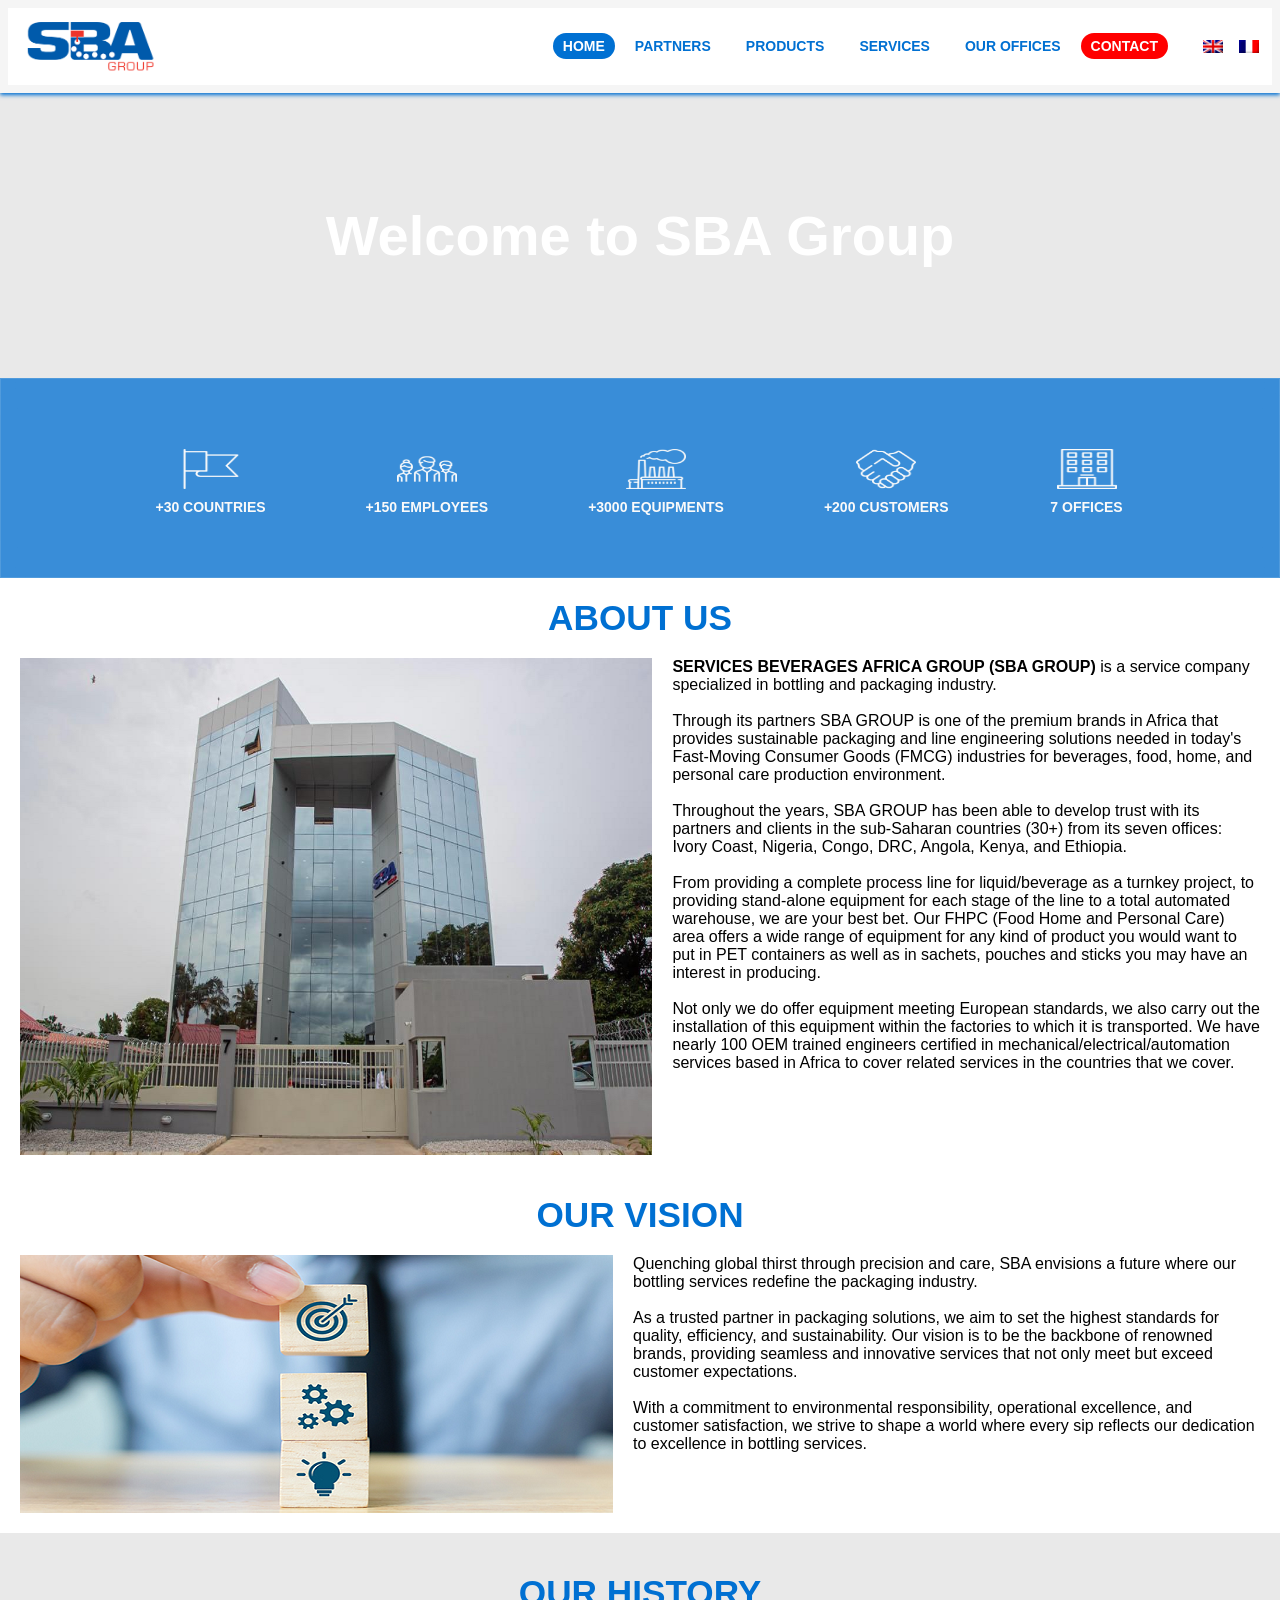
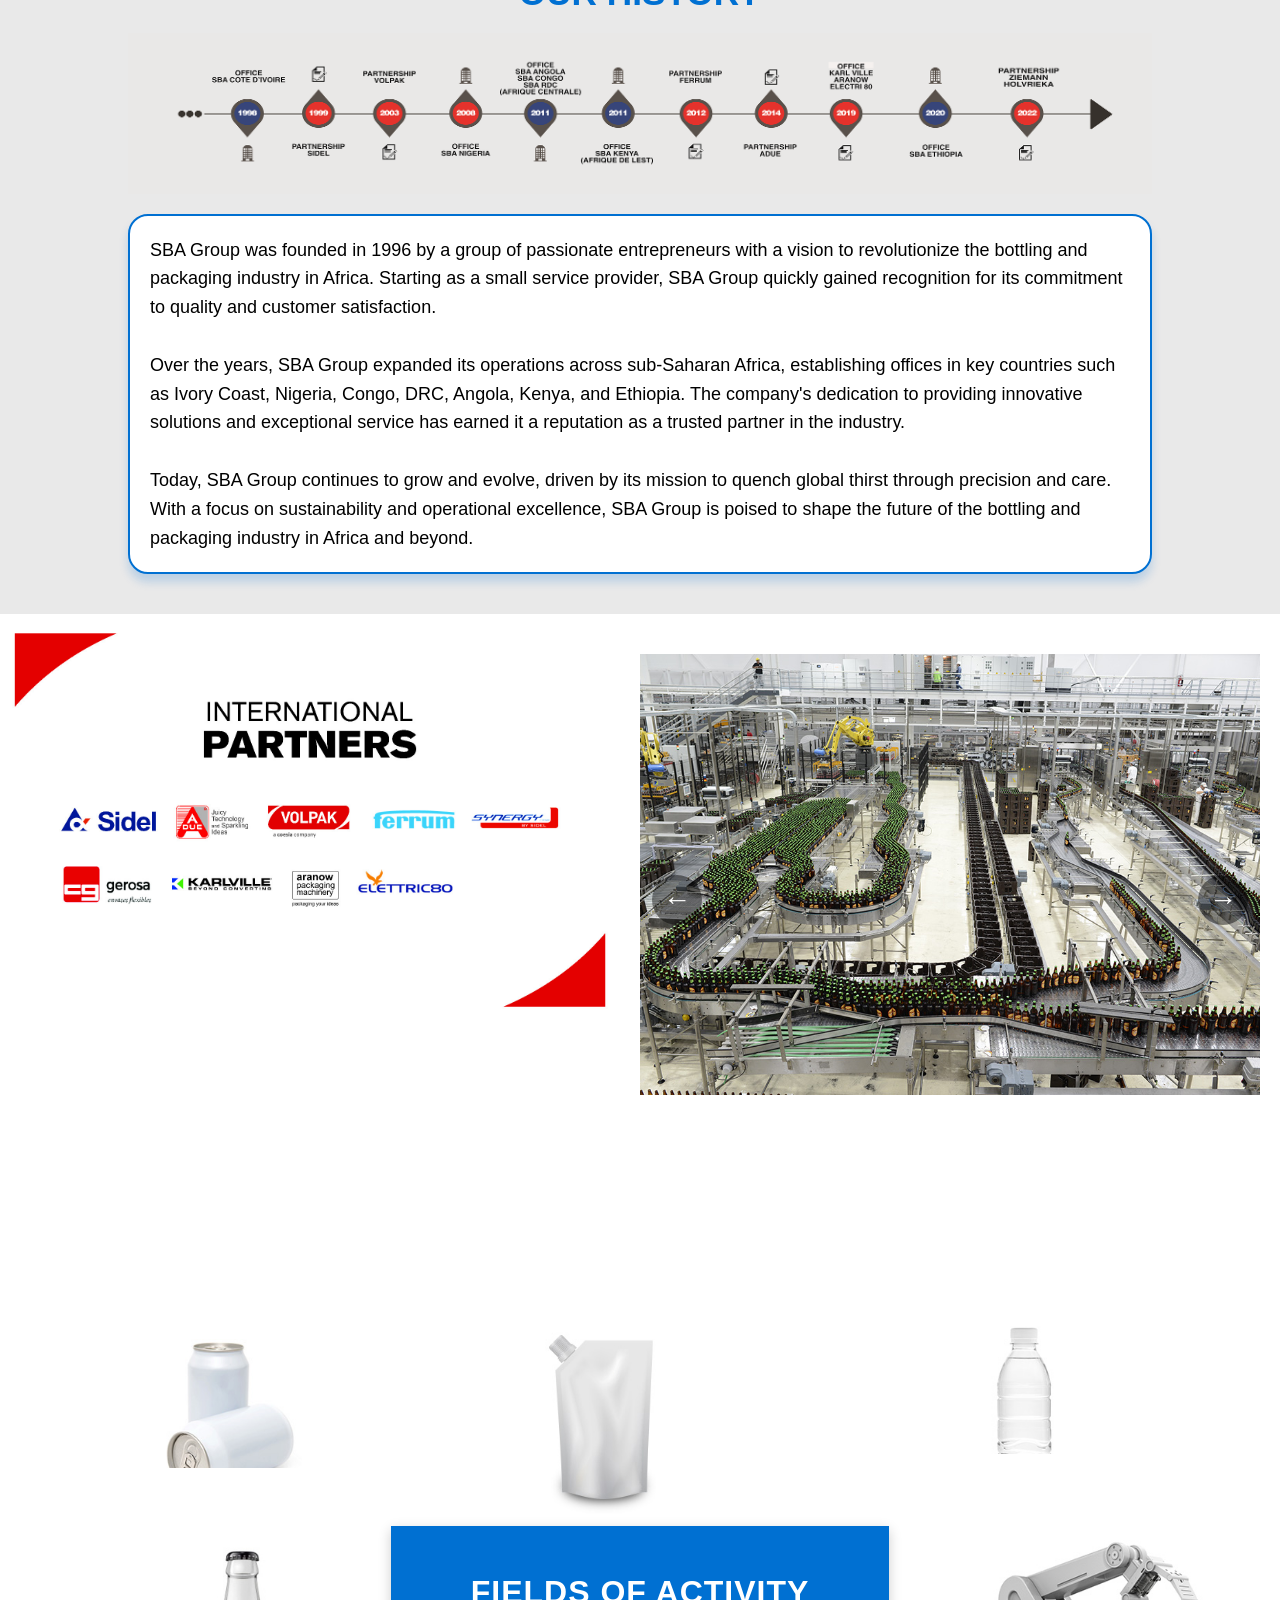
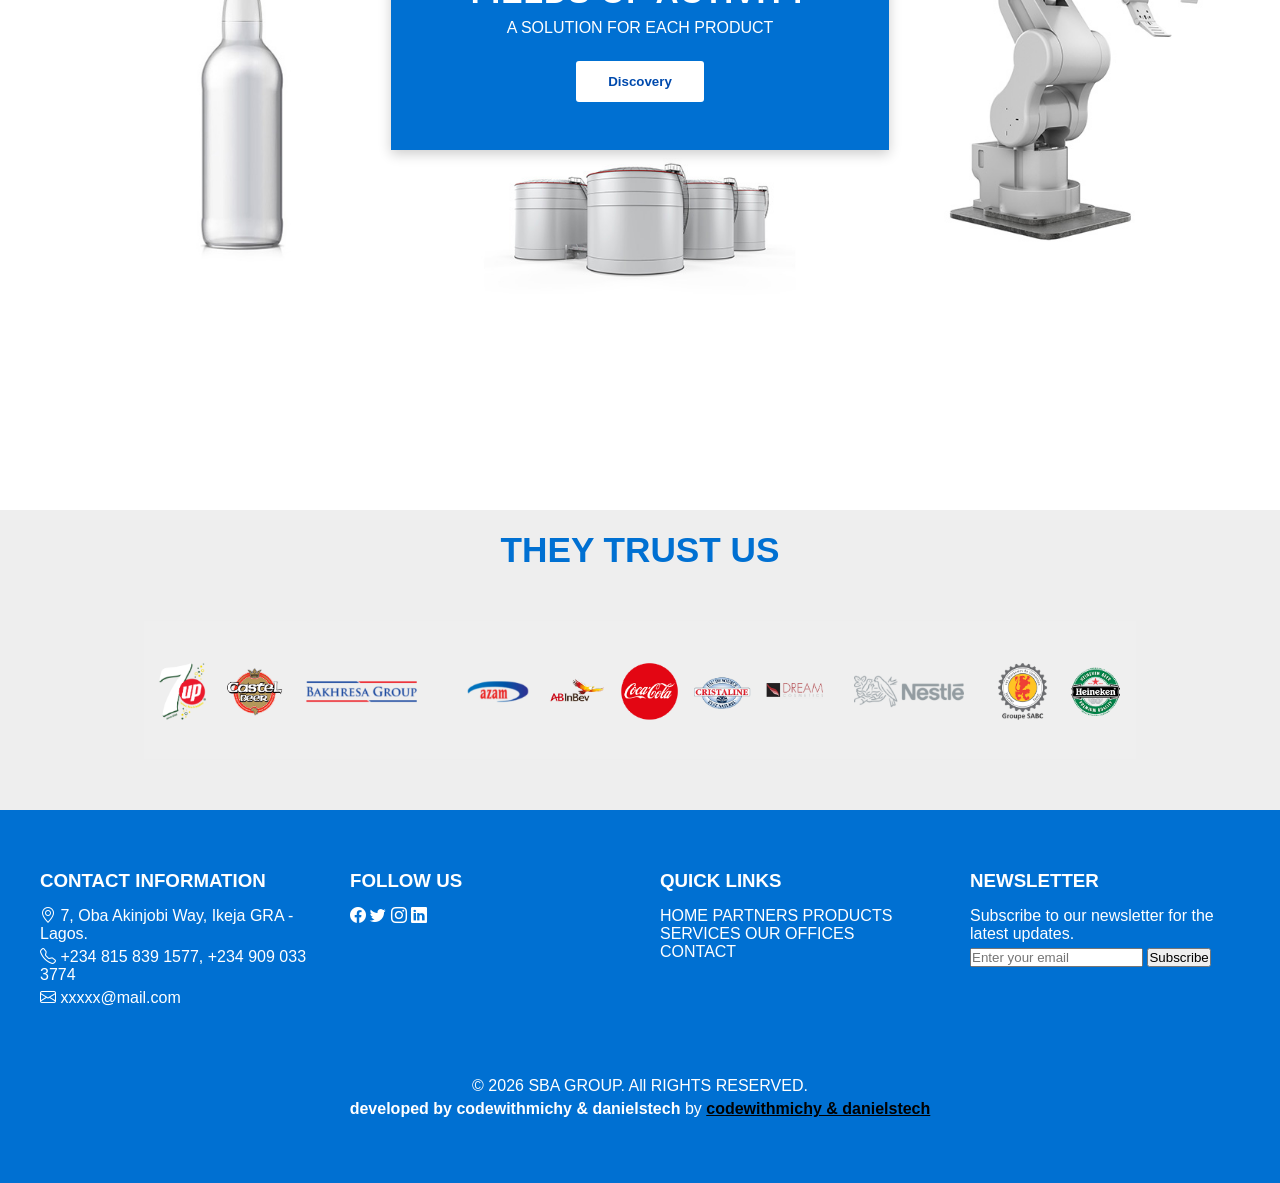
==== index.html @ 82f57cdf "Add files via upload" ====
<!DOCTYPE html>
<html lang="en">
<head>
    <meta charset="UTF-8">
    <meta name="viewport" content="width=device-width, initial-scale=1.0">
    <title>SBA Group</title>
    <link rel="stylesheet" href="../CSS/index.css">
    <link rel="stylesheet" href="https://cdn.jsdelivr.net/npm/bootstrap-icons@1.13.1/font/bootstrap-icons.min.css">
    <link rel="website icon" type="png" href="../Images/cropped-faviconn-32x32.png">
</head>
<body>
    <!-- PreLoader -->
    <div id="preloader">
       <img src="../Images/logo-sba-new.png" alt="SBA Group Logo">
    </div>

    <!-- Header -->
<header id="headContent">
    <div class="container">
        <div class="logo">
            <a href="index.html"><img src="../Images/logo-sba-new.png" alt="SBA Group Logo"></a>
        </div>
        
        <nav>
            <ul class="nav-links">
                <li><a href="index.html" data-key="home">HOME</a></li>
                <li><a href="partner.html" data-key="partners">PARTNERS</a></li>
                <li><a href="product.html" data-key="products">PRODUCTS</a></li>
                <li><a href="service.html" data-key="services">SERVICES</a></li>
                <li><a href="office.html" data-key="offices">OUR OFFICES</a></li>
                <li><a href="contact.html" data-key="contact" id="contact">CONTACT</a></li>
                <!-- language flags -->
                <li class="language-switcher">
                    <img src="../Images/en.png" alt="English" class="flag" data-lang="en">
                    <img src="../Images/fr.png" alt="Français" class="flag" data-lang="fr">
                </li>
            </ul>

 <div class="hamburger">
    <span class="bar"></span>
    <span class="bar"></span>
    <span class="bar"></span>
    </div>
        </nav>
    </div>
    </header>
    <!-- END OF HEADER -->

    <!-- Main Content -->
        <main>
            <div class="main-container">
            <div class="main-content">
    <video autoplay muted loop playsinline preload="metadata" class="background-video">
        <source src="/Images/sba-video.mp4" type="video/mp4">
        Your browser does not support the video tag.
    </video>
    <div class="main-content">
        <h1 data-key="welcome">Welcome to SBA Group</h1>
  </div>
  </div>
     </main>
        <!-- END OF MAIN CONTENT -->
     <div class="hero-images">
               <a href="office.html"><img src="../Images/flag.png" alt="Hero Image 1">
                <p class="hero-span" data-key="countries">+30 COUNTRIES
                </p></a>

                <a href="service.html"><img src="../Images/people.png" alt="Hero Image 2">
                <p class="hero-span" data-key="employees">+150 EMPLOYEES
                </p></a>

                <a href="product.html"><img src="../Images/usine-e1677773316531.png" alt="Hero Image 3">
                <p class="hero-span" data-key="equipments">+3000 EQUIPMENTS
                </p></a>

                <a href="partner.html"><img src="../Images/cooperate.png" alt="Hero Image 4">
                <p class="hero-span" data-key="customers">+200 CUSTOMERS
                </p></a>

                <a href="office.html"><img src="../Images/bureaux.png" alt="Hero Image 5">
                <p class="hero-span" data-key="offices-count">7 OFFICES
                </p></a>
            </div>
            </div>


     <!-- ABOUT SECTION -->
        <section class="about-section reveal">
            <h2 data-key="about">ABOUT US</h2>
            <div class="about-container">
                <img src="../Images/Building-new.png" alt="About Us">
                <p data-key="about-text"><b>SERVICES BEVERAGES AFRICA GROUP (SBA GROUP)</b> is a service company specialized in bottling and packaging industry.
                    <br>
                    <br>
Through its partners SBA GROUP is one of the premium brands in Africa that provides sustainable packaging and line engineering solutions needed in today's Fast-Moving Consumer Goods (FMCG) industries for beverages, food, home, and personal care production environment.
                    <br>
                    <br>

Throughout the years, SBA GROUP has been able to develop trust with its partners and clients in the sub-Saharan countries (30+) from its seven offices: Ivory Coast, Nigeria, Congo, DRC, Angola, Kenya, and Ethiopia.
                    <br>
                    <br>

From providing a complete process line for liquid/beverage as a turnkey project, to providing stand-alone equipment for each stage of the line to a total automated warehouse, we are your best bet. Our FHPC (Food Home and Personal Care) area offers a wide range of equipment for any kind of product you would want to put in PET containers as well as in sachets, pouches and sticks you may have an interest in producing.
                    <br>
                    <br>

Not only we do offer equipment meeting European standards, we also carry out the installation of this equipment within the factories to which it is transported. We have nearly 100 OEM trained engineers certified in mechanical/electrical/automation services based in Africa to cover related services in the countries that we cover.</p>
            </div>
        </section>

        <div class="vision-container">
                <h2 data-key="vision" class="vision-head">OUR VISION</h2>
                <div class="vision-content">
                <img src="../Images/vision.png" alt="Our Vision">
                <p data-key="vision-text">Quenching global thirst through precision and care,
                     SBA envisions a future where our bottling services redefine the packaging industry.
                     <br>
                     <br>
   As a trusted partner in packaging solutions, we aim to set the highest standards for quality, efficiency, and sustainability. Our vision is to be the backbone of renowned brands, providing seamless and innovative services that not only meet but exceed customer expectations.
                     <br>
                     <br>
  With a commitment to environmental responsibility, operational excellence, and customer satisfaction, we strive to shape a world where every sip reflects our dedication to excellence in bottling services.</p>
            </div>
            </div>
        <!-- END OF ABOUT SECTION -->


        <!-- HISTORY SECTION -->
        <section class="history-section">
            <h2 data-key="history">OUR HISTORY</h2>
            <img src="../Images/NEW-ENGLISH-HISTORY.png" alt="Our History">
            <div class="history-container">
                <p data-key="history-text">SBA Group was founded in 1996 by a group of passionate entrepreneurs with a vision to revolutionize the bottling and packaging industry in Africa. Starting as a small service provider, SBA Group quickly gained recognition for its commitment to quality and customer satisfaction.
                 <br>
                 <br>

Over the years, SBA Group expanded its operations across sub-Saharan Africa, establishing offices in key countries such as Ivory Coast, Nigeria, Congo, DRC, Angola, Kenya, and Ethiopia. The company's dedication to providing innovative solutions and exceptional service has earned it a reputation as a trusted partner in the industry.
                 <br>
                 <br>

Today, SBA Group continues to grow and evolve, driven by its mission to quench global thirst through precision and care. With a focus on sustainability and operational excellence, SBA Group is poised to shape the future of the bottling and packaging industry in Africa and beyond.</p>
            </div>  
        </section>

        <section class="timeline-mobile">
  <!-- <h2>OUR HISTORY</h2> -->
  <p><strong>1998 :</strong> SBA OFFICE, CÔTE D'IVOIRE.</p>
       <br><br>
  <p><strong>1999 :</strong> PARTNER SIDEL.</p>
       <br><br>
  <p><strong>2003 :</strong> PARTNER VOLPAK.</p>
       <br><br>
  <p><strong>2008 :</strong> SBA OFFICE, NIGERIA.</p>
       <br><br>
  <p><strong>2011 :</strong> SBA OFFICE, ANGOLA, SBA CONGO, SBA RDC (Central Africa)</p>
       <br><br>
  <p><strong>2011 :</strong> SBA OFFICE, KENYA (Afrique de l'Est)</p>
       <br><br>
  <p><strong>2012 :</strong> PARTNER FERRUM</p>
       <br><br>
  <p><strong>2014 :</strong> PARTNER ADUE</p>
       <br><br>
  <p><strong>2019 :</strong> PARTNER KARVILLE,ARANOW,ELECTRIC 80.</p>
       <br><br>
  <p><strong>2020 :</strong> SBA OFFICE, ETHIOPIE</p>
       <br><br>
  <p><strong>2022 :</strong> PARTNER ZIEMANN HOLVRIEKA</p>
</section>


        <!-- END OF HISTORY SECTION -->


        <!-- IMAGE CONTAINER -->
         <section class="image-section-container">
            <div class="image-section">
                <img class="image-section-partner" src="../Images/WhatsApp-Image-2023-09-23-at-12.50.28-AM.jpeg" alt="partners">


                <div class="image-slider-container">
                    <button class="slider-arrow left-arrow" id="left-arrow">&larr;</button>
                    <div class="image-slider" id="image-slider">
                        <img src="../Images/img_sb_home.jpg.jpeg" alt="partners">
                        <img src="../Images/img_sb_home1.jpg.jpeg" alt="partners">
                        <img src="../Images/img_sb_home2.jpg.jpeg" alt="partners">
                        <img src="../Images/img_sb_home3.jpg.jpeg" alt="partners">
                        <img src="../Images/img_sb_home4.jpg.jpeg" alt="partners">
                    </div>
                    <button class="slider-arrow right-arrow" id="right-arrow">&rarr;</button>
                </div>
            </div>
        </section>
        <!-- END OF IMAGE CONTAINER -->

        <!-- FIELD OF ACTIVITY -->
        <section class="field-section">
  <div class="field-flex">
    <!-- Top images -->
    <img src="../Images/can_sba2.jpg.jpeg" alt="can" class="product-img">
    <img src="../Images/doypack_sba.jpg.jpeg" alt="doy-pack" class="product-img">
    <img src="../Images/water_sba.jpg.jpeg" alt="water bottle" class="product-img">

    <!-- Center blue box -->
    <div class="field-container">
      <h2 class="field-head" data-key="fields-activity">FIELDS OF ACTIVITY</h2>
      <p class="field-text" data-key="fields-solution">A SOLUTION FOR EACH PRODUCT</p>
     <a href="product.html"><button class="field-btn" data-key="discovery">Discovery</button></a>
    </div>

    <!-- Bottom images -->
    <img src="../Images/bottle_sba.jpg.jpeg" alt="bottle" class="product-img">
    <img src="../Images/fut_sba2.jpg.jpeg" alt="barrel" class="product-img">
    <img src="../Images/robot_sba.jpg.jpeg" alt="robot arm" class="product-img">
  </div>
</section>

<!-- END FIELDS OF ACTIVITY -->
    

     <!-- TRUST FIELD -->
      <section class="trust-container">
        <h2 data-key="trust" class="trust-head">THEY TRUST US</h2>

        <div class="trust-slide">
            <img src="../Images/7up.png" alt="7UP Logo">
            <img src="../Images/friesland-1.png" alt="Friesland Logo">  
            <img src="../Images/riham-1.png" alt="Riham Logo">
        </div>



        <div class="trust-logos">
            <img src="../Images/sevenup.png" alt="SEVENUP Logo">
            <img src="../Images/castel.png" alt="Castel Logo">
            <img src="../Images/bakhreza-5-1.png" alt="Bakhresa Logo">
            <img src="../Images/ABINV.png" alt="AB InBev Logo">
            <img src="../Images/coca.png" alt="Coca-Cola Logo">
            <img src="../Images/cristaline.png" alt="Cristaline Logo">
            <img src="../Images/DREQM.png" alt="DREQM Logo">
            <img src="../Images/nestle.png" alt="Nestlé Logo">
            <img src="../Images/GPE-SABC.png" alt="GPE Logo">
            <img src="../Images/HEINEKEN.png" alt="Heineken Logo">
            <img src="../Images/friesland.png" alt="Friesland Logo">
            <img src="../Images/MIRINDA.png" alt="Mirinda Logo">
            <img src="../Images/MONARCH.png" alt="MONARCH Logo">
            <img src="../Images/NBCI.png" alt="NBCI Logo">
            <img src="../Images/GANDOUR.png" alt="GANDOUR Logo">
            <img src="../Images/minutemaid.png" alt="Minutemaid Logo">
            <img src="../Images/NESTLE-WATER.png" alt="Nestlé Water Logo">
            <img src="../Images/ORANGINA.png" alt="Orangina Logo">
            <img src="../Images/PEPSI.png" alt="Pepsi Logo">
            <img src="../Images/PLANETE.png" alt="Planete Logo">
            <img src="../Images/RIHAM.png" alt="Riham Logo">
            <img src="../Images/SIVOP.png" alt="SIVOP Logo">
            <img src="../Images/SOLIBRA.png" alt="SOLIBRA Logo">
            <img src="../Images/STRONG.png" alt="Unilever Logo">
            <img src="../Images/SUPERMONT.png" alt="SUPERMONT Logo">
            <img src="../Images/UNILEVER.png" alt="Unilever Logo">
            <img src="../Images/VERNA.png" alt="Verna Logo">
            <img src="../Images/brava.png" alt="Brave Logo">
            <img src="../Images/kiren.png" alt="Kiren Logo">
            <img src="../Images/olam-1.png" alt="Olam Logo">
        </div>
    </section>

    <!-- END OF TRUST FIELD -->


     <!-- FOOTER -->
<footer>
    <div class="footer-container">
        <div class="footer-section">
            <h3 data-key="contact-info">CONTACT INFORMATION</h3>
            <p><i class="bi bi-geo-alt"></i> <span data-key="address">7, Oba Akinjobi Way, Ikeja GRA - Lagos.</span></p>
            <p><i class="bi bi-telephone"></i> <span data-key="phone">+234 815 839 1577,
+234 909 033 3774</span></p>
            <p><i class="bi bi-envelope"></i> <span data-key="email">xxxxx@mail.com</span></p>
        </div>

        <div class="footer-section">
            <h3 data-key="follow-us">FOLLOW US</h3>
            <a href="www.facebook.com"><i class="bi bi-facebook"></i></a>
            <a href="www.twitter.com"><i class="bi bi-twitter"></i></a>
            <a href="www.instagram.com"><i class="bi bi-instagram"></i></a>
            <a href="www.linkedin.com"><i class="bi bi-linkedin"></i></a>
        </div>

        <div class="footer-section">
            <h3 data-key="quick-links">QUICK LINKS</h3> 
            <a href="index.html" data-key="home">HOME</a>
            <a href="partner.html" data-key="partners">PARTNERS</a>
            <a href="product.html" data-key="products">PRODUCTS</a>
            <a href="service.html" data-key="services">SERVICES</a> 
            <a href="office.html" data-key="offices">OUR OFFICES</a>
            <a href="contact.html" data-key="contact">CONTACT</a>
        </div>

        <div class="footer-section">
            <h3 data-key="newsletter">NEWSLETTER</h3>
            <p data-key="newsletter-text">Subscribe to our newsletter for the latest updates.</p>
            <form>
                <input type="email" placeholder="Enter your email" data-key="newsletter-placeholder" required>
                <button type="submit" data-key="subscribe-btn">Subscribe</button>
            </form>
        </div>
    </div>

    <div class="footer-bottom">
        <p data-key="copyright">&copy; 2026 SBA GROUP. All RIGHTS RESERVED.</p>
        <p><strong data-key="developed-by">developed</strong> by <a href="#" target="_blank"><strong>codewithmichy & danielstech</strong></a></p>
    </div>
</footer>
<!-- END OF FOOTER -->

 <script src="../JavaScript/script.js"></script>
</body>
</html>
---- CSS/index.css ----
html {
  /* overflow-y: scroll;
  overflow-x: hidden; */
  scroll-behavior: smooth;
  overflow-x: hidden;
}
/* 
@media (max-width: 480px) {
  html {
    overflow-x: hidden;
  }
} */

* {
  margin: 0;
  padding: 0;
  box-sizing: border-box;
}

body {
  font-family: -apple-system, BlinkMacSystemFont, Segoe UI, Roboto, Helvetica Neue, Arial, Noto Sans, sans-serif, Apple Color Emoji, Segoe UI Emoji, Segoe UI Symbol, Noto Color Emoji;
  background: #e9e9e9;
}


/* PreLoader */
#preloader {
  position: fixed;
  top: 0;
  left: 0;
  bottom: 0;
  right: 0;
  background: #fff;
  display: flex;
  justify-content: center;
  align-items: center;
  z-index: 9999;
  transition: opacity 0.6s ease, visibility 0.6s ease;
}

#preloader.hidden {
  opacity: 0;
  visibility: hidden;
}

#preloader img {
  width: 120px;
  max-width: 30vw;
  height: auto;
  pointer-events: none;
  object-fit: contain;
  animation: pulse 2s infinite ease-in-out;
}

@keyframes pulse {
  0% {
    transform: scale(1);
  }
  50% {
    transform: scale(1.08);
  }
  100% {
    transform: scale(1);
  }
}


/* Header */
 header {
  background: whitesmoke;
  padding: 8px;
  box-shadow: 0 2px 4px #0070D2;
  position: sticky;
  top: 0;
  z-index: 500;
  
 }

 .container {
  display: flex;
  justify-content: space-between;
  align-items: center;
  padding: 8px;
  background: #fff;
  
}

.nav-links {
  list-style: none;
  display: flex;
  gap: 5px;
  margin-right: 5px;
}

.nav-links li a {
  color: #0070D2;
  text-decoration: none;
  font-weight: bold;
  font-size: 0.875rem;
  transition: all 0.3s ease;
  padding: 8px 15px;
  border-radius: 8px;
  display: inline-block;
}

.nav-links li a.active,
.nav-links li a:active,
.nav-links li a:focus {
  color: white;
  background: #0070D2;
  padding: 5px 10px;
  border-radius: 15px;
  margin-top: 3px;
}


#contact {
  color: white;
  background: red;
  padding: 5px 10px;
  border-radius: 15px;
  margin-top: 3px;
}

.logo img {
  width: 130px;
  height: auto;
  margin-left: 10px;
}



/* Responsive Styles */

  @media (max-width: 768px) {
  .nav-links {
    position: absolute;
    top: 100px;
    left: 0;
    background: white;
    color: #0070D2;
    width: 100%;
    flex-direction: column;
    align-items: center;
    display: none;
    
  }

  .nav-links.active {
    display: flex;
  }

  .nav-links li {
    margin: 10px 0;
  }
  }


.hamburger {
  display: none;
  cursor: pointer;
}

.bar {
  display: block;
  width: 25px;
  height: 3px;
  margin: 5px auto;
  -webkit-transition: all 0.3s ease-in-out;
  transition: all 0.3s ease-in-out;
  background-color: #0070D2;
}

@media (max-width: 768px) {
  .hamburger {
    display: block;
  }

  .hamburger.active .bar:nth-child(2) {
    opacity: 0;
  }

  .hamburger.active .bar:nth-child(1) {
    transform: translateY(8px) rotate(45deg);
  }

  .hamburger.active .bar:nth-child(3) {
    transform: translateY(-8px) rotate(-45deg);
  }
}



/* Language flags in navigation */
.nav-links .language-switcher {
  display: flex;
  gap: 1rem;
  align-items: center;
  margin-left: 30px;
}

.nav-links .language-switcher .flag {
  width: 20px;
  height: auto;
  cursor: pointer;
}
/* END OF HEADER */




/* MAIN CONTENT */
.main-container {
    position: relative;
    width: 100%;
    height: auto;
    overflow: hidden; 
}

.background-video {
    position: absolute;
    top: 0;
    left: 0;
    width: 100%;
    height: 150%;
    object-fit: cover;
    z-index: 1;
}

.main-content {
    position: relative;
    z-index: 2;
    justify-content: center;
    align-items: center;
    text-align: center;
    color: white;
    padding: 20px;
}

.main-content h1 {
  font-size: 3.5rem;
  font-weight: 900;
  margin: 70px;
  color: white;
}

 .hero-images {
  background: #0070D2;
  backdrop-filter: blur(16px) saturate(180%);
  -webkit-backdrop-filter: blur(16px) saturate(180%);
  border: 1px solid rgba(255, 255, 255, 0.125);
  opacity: 0.76;
  display: flex;
  width: 100%;
  height: 200px;
  margin: 0 auto; 
  justify-content: center;
  align-items: center;
  gap: 100px;
  cursor: pointer;
} 

.hero-images img {
  height: 40px;
  width: 60px;
  margin: 8px;
  margin-bottom: 5px;
 
}

.hero-span {
  font-size: 0.875rem;
  color: white;
  font-weight: 900;
  text-align: center;
  margin-top: 5px;
} 

 .hero-images a {
  display: flex;
  flex-direction: column;
  align-items: center;
  text-decoration: none;
  color: inherit;
}

@media (max-width: 768px) {
  .main-content h1 {
    font-size: 2rem;
    margin: 20px;
  }

  .hero-images {
    gap: 30px;
    height: 150px;
  }

  .hero-images img {
    height: 30px;
    width: 45px;
    margin: 5px;
    margin-bottom: 3px;
  }

  .hero-span {
    font-size: 0.75rem;
    margin-top: 3px;
  }
}

@media (max-width: 480px) {
  .main-content h1 {
    font-size: 1.5rem;
    margin: 15px;
  }

  .hero-images {
    gap: 30px;
    height: 120px;
  }

  .hero-images img {
    height: 25px;
    width: 40px;
    margin: 3px;
    margin-bottom: 2px;
  }

  .hero-span {
    font-size: 0.65rem;
    margin-top: 2px;
  }
}
/* END OF MAIN CONTENT */


/* ABOUT SECTION */
.about-section {
  padding-top: 20px;
  background: white;
}

.about-section h2 {
  font-size: 2.2rem;
  font-weight: 900;
  justify-content: center;
  text-align: center;
  color: #0070D2;
}


.about-container {
  display: flex;
  justify-content: center;
  gap: 20px;
  padding: 20px;
}

.about-container img {
  width: 51%;
}


.vision-container {
  background: white;
  padding-top: 20px;
}

.vision-content {
  display: flex;
  gap: 20px;
  justify-content: center;
  padding: 20px;
}

.vision-container img {
  width: 51%;
}

.vision-head {
  font-size: 2.2rem;
  font-weight: 900;
  justify-content: center;
  text-align: center;
  color: #0070D2;
}


/* About section reveal from sides */
.about-section.reveal {
  opacity: 0;
  transform: translateX(-50px);
  transition: opacity 0.6s ease, transform 0.6s ease;
}

.about-section.reveal.visible {
  opacity: 1;
  transform: translateX(0);
}


@media (max-width: 768px) {
  .about-container, .vision-content {
    flex-direction: column;
    align-items: center;
  }

  .about-container img, .vision-container img {
    width: 45vh;
    padding-bottom: 20px;
  }

  .about-section h2, .vision-head {
    font-family:'Courier New', Courier, monospace;
    font-size: 1.2rem;
    font-weight: bold;
    justify-content:first baseline;
    text-align: left;
    padding: 0 10px;
  }
}

/* END OF ABOUT SECTION */



/* HISTORY SECTION */
.history-section {
  background: #e9e9e9;
  padding-top: 20px;
}

.history-section h2 {
  font-size: 2.2rem;
  font-weight: 900;
  justify-content: center;
  text-align: center;
  padding-top: 20px;
  color: #0070D2;
}

.history-section img {
  width: 80%;
  display: block;
  margin: 20px auto;
}

.history-container {
  background: white;
  padding: 20px;
  width: 80%;
  margin: 0 auto 40px auto;
  font-size: 1.125rem;
  line-height: 1.6;
  border: 2px solid #0070D2;
  border-radius: 20px;
  box-shadow: 0 8px 10px rgba(0, 112, 210, 0.2);
}

@media (max-width: 768px) {
  /* Hide history image and text container on small screens */
  .history-section img,
  .history-container {
    display: none;
  }

  .history-section h2 {
    font-family:'Courier New', Courier, monospace;
    font-size: 1.2rem;
    font-weight: bold;
    justify-content:first baseline;
    text-align: left;
    padding: 0 10px;
  }
}

.timeline-mobile {
  display: none;
}

@media (max-width: 768px) {  
  .timeline-mobile {
    display: block;
    padding: 20px;
    font-size: 1rem;
  }
}

/* HISTORY SECTION */


/* IMAGE CONTAINER */
.image-section-container {
  background: white;
  padding-top: 20px;
}

.image-section {
  display: flex;
  gap: 20px;
  padding: 20px;
}

.image-section .image-section-partner {
  width: 50%;
  height: 50%;
  margin-left: -20px;
  margin-top: -30px;
}

.image-slider-container {
  position: relative;
  width: 100%;
  max-width: 1200px;
  margin: 0 auto;
  overflow: hidden;
  padding-bottom: 50px;
}

.image-slider {
  display: flex;
  transition: transform 0.55s ease-in-out;
  width: 100%;
}

.image-slider img {
  flex: 0 0 100%;
  width: 100%;
  height: auto;
  display: block;
  object-fit: cover;     /* or change to contain if you prefer no cropping */
}

/* Arrows */
.slider-arrow {
  position: absolute;
  top: 50%;
  transform: translateY(-50%);
  width: 50px;
  height: 50px;
  background: rgba(0, 0, 0, 0.45);
  color: white;
  border: none;
  font-size: 28px;
  cursor: pointer;
  z-index: 5;
  border-radius: 50%;
  display: flex;
  align-items: center;
  justify-content: center;
  transition: background 0.2s;
}

.slider-arrow:hover {
  background: rgba(0, 0, 0, 0.75);
}

.left-arrow {
  left: 12px;
}

.right-arrow {
  right: 12px;
}

.image-slider-container:hover .slider-arrow {
  opacity: 1;
}

@media (max-width: 768px) {
  .image-section {
    flex-direction: column;
    align-items: center;
  }

  .image-section .image-section-partner {
    width: 80%;
    height: auto;
    margin-left: 0;
    margin-top: -20px;
  }
}

@media (max-width: 640px) {
  .image-slider-container {
    display: none;
  }

  .image-section .image-section-partner {
    width: 100%;
    height: auto;
    margin-left: 0;
    margin-top: 0;
  }
}

/* END OF IMAGE CONTAINER */




/* FIELDS OF ACTIVITY */
.field-section {
  position: relative;
  width: 100%;
  min-height: 105vh;
  display: flex;
  justify-content: center;
  align-items: center;
  background: white;
}

.field-flex {
  position: relative;
  width: 100%;
  height: 100%;
  display: flex;
  justify-content: center;
  align-items: center;
  flex-wrap: wrap;
  gap: 2rem;
}

.product-img {
  width: 30%;
  height: auto;
  /* opacity: 0.4; */
  position: absolute;
  object-fit: contain;
  z-index: 1;
}

.product-img:nth-child(1) { top: -100%; left: 1%; }
.product-img:nth-child(2) { top: -100%; right: 38%; }
.product-img:nth-child(3) { top: -100%; right: 5%; }
.product-img:nth-child(5) { bottom: -80%; left: 4%; }
.product-img:nth-child(6) { bottom: -82%; left: 35%; }
.product-img:nth-child(7) { bottom: -74%; right: 1%; }

.field-container {
  position: relative;
  background: #0070D2;
  color: #fff;
  text-align: center;
  padding: 3rem 5rem;
  z-index: 10;
  box-shadow: 0 4px 12px rgba(0,0,0,0.2);
}

.field-head {
  font-size: 2rem;
  margin-bottom: 0.5rem;
  letter-spacing: 1px;
}

.field-text {
  font-size: 1rem;
  margin-bottom: 1.5rem;
}

.field-btn {
  background: #fff;
  color: #004aad;
  border: none;
  padding: 0.8rem 2rem;
  font-weight: bold;
  border-radius: 3px;
  cursor: pointer;
  transition: 0.3s ease;
}

.field-btn:hover {
  background: #eaeaea;
}


@media (max-width: 768px) {
  .field-section {
    min-height: auto;
    padding: 2px 0;
    background: none;
    
  }

  .product-img {
   display: none;
  }

  .field-container {
    padding: 2rem;
    height: 30vh;
    width: 100%;
  }

  .field-head {
    font-size: 2rem;
    font-weight: bold;
  }

  .field-text {
    font-size: 0.9rem;
    margin-bottom: 1rem;
    font-weight: bold;
  }

  .field-btn {
    padding: 0.6rem 1.5rem;
    font-size: 0.9rem;
    font-weight: bold;
  }
}


@media (min-width: 769px) and (max-width: 1024px) {
  .product-img {
    width: 25%;
  }

  .product-img:nth-child(1) { top: -50%; left: 1%; }
  .product-img:nth-child(2) { top: -50%; right: 38%; }
.product-img:nth-child(3) { top: -50%; right: 5%; }
.product-img:nth-child(5) { bottom: -55%; left: 4%; }
.product-img:nth-child(6) { bottom: -50%; left: 35%; }
.product-img:nth-child(7) { bottom: -50%; right: 1%; }

  .field-section {
    background: white;
    margin-top: -120px;
  }

  .field-container {
    padding: 10rem;
    height: 40vh;
    width: 100%;
    margin: 0 auto;
  }

  .field-head {
    font-size: 2.5rem;
    font-weight: bold;
  }

  .field-text {
    font-size: 1.1rem;
    margin-bottom: 1.2rem;
    font-weight: bold;
  }

  .field-btn {
    padding: 0.7rem 1.8rem;
    font-size: 1rem;
    font-weight: bold;
  }
}
/* END FIELD ACTIVITY */

/* TRUST FIELD */
.trust-container {
  background: #eeeeee;
  padding: 20px;
}

.trust-head {
  font-size: 2.2rem;
  font-weight: 900;
  text-align: center;
  color: #0070D2;
  margin-bottom: 20px;
}

.trust-logos {
  display: none;
}

.trust-slide {
  position: relative;
  width: 100%;
  height: 200px; /* Adjust height as needed */
  overflow: hidden;
  display: flex;
  justify-content: center;
  align-items: center;
}

.trust-slide img {
  position: absolute;
  width: 80%;
  opacity: 0;
  transition: opacity 1s ease-in-out;
}

.trust-slide img.active {
  opacity: 1;
}

@media (max-width: 768px) {
  .trust-slide {
    display: none;
  }

  .trust-logos {
    display: grid;
    grid-template-columns: repeat(3, 1fr);
    gap: 100px;
    padding: 20px 0;
  }

  .trust-logos img {
    width: 100%;
    height: auto;
    max-width: 100px;
    margin: 0 auto;
  }

  .trust-logos img:hover {
    background-color: #eeeeee;
    cursor: pointer;
    border-radius: 8px;
    padding: 10px;
    filter: grayscale(0%);
    -webkit-filter: grayscale(0%);
    transition: all 0.4s ease;
    transform: scale(1.3) translateY(-8px);
    box-shadow: 0 12px 24px rgba(0,0,0,0.15);
  }
}

@media (max-width: 480px) {
  .trust-logos {
    grid-template-columns: repeat(3, 1fr);
    gap: 50px;
  }

  .trust-logos img {
    max-width: 80px;
  }

  .trust-logos img:hover {
    background-color: #ccc;
    cursor: pointer;
    border-radius: 8px;
    padding: 5px;
    filter: grayscale(0%);
    -webkit-filter: grayscale(0%);
    transition: all 0.4s ease;
    transform: scale(1.3) translateY(-8px);
    box-shadow: 0 12px 24px rgba(0,0,0,0.15);

  }
}
/* END TRUST FIELD */


/* FOOTER */
footer {
    background-color: #0070D2; 
    padding: 40px 20px;     
    color: white;   
}

.footer-container {
    display: flex;
    justify-content: space-between; /* Space out sections evenly */
    flex-wrap: wrap;               /* Allow sections to wrap */
}

.footer-section {
    flex: 1;
    min-width: 200px;              
    margin: 20px;                 
}

.footer-section h3 {
    margin-bottom: 15px;           /* Spacing below headings */
}

.footer-section p,
.footer-section a {
    margin: 5px 0;                 
    color: white;                  
}

.footer-section a {
    text-decoration: none;   
}

.footer-section a:hover {
    text-decoration: underline;
    /* color: red;  */
}

.footer-bottom {
    text-align: center;         
    margin-top: 20px;  
    padding: 20px 0;               
    background-color: #0070D2;   
}

.footer-bottom p {
    margin: 5px 0;                 
}

.footer-bottom a {
    color: black;              
}
/* END FOOTER */
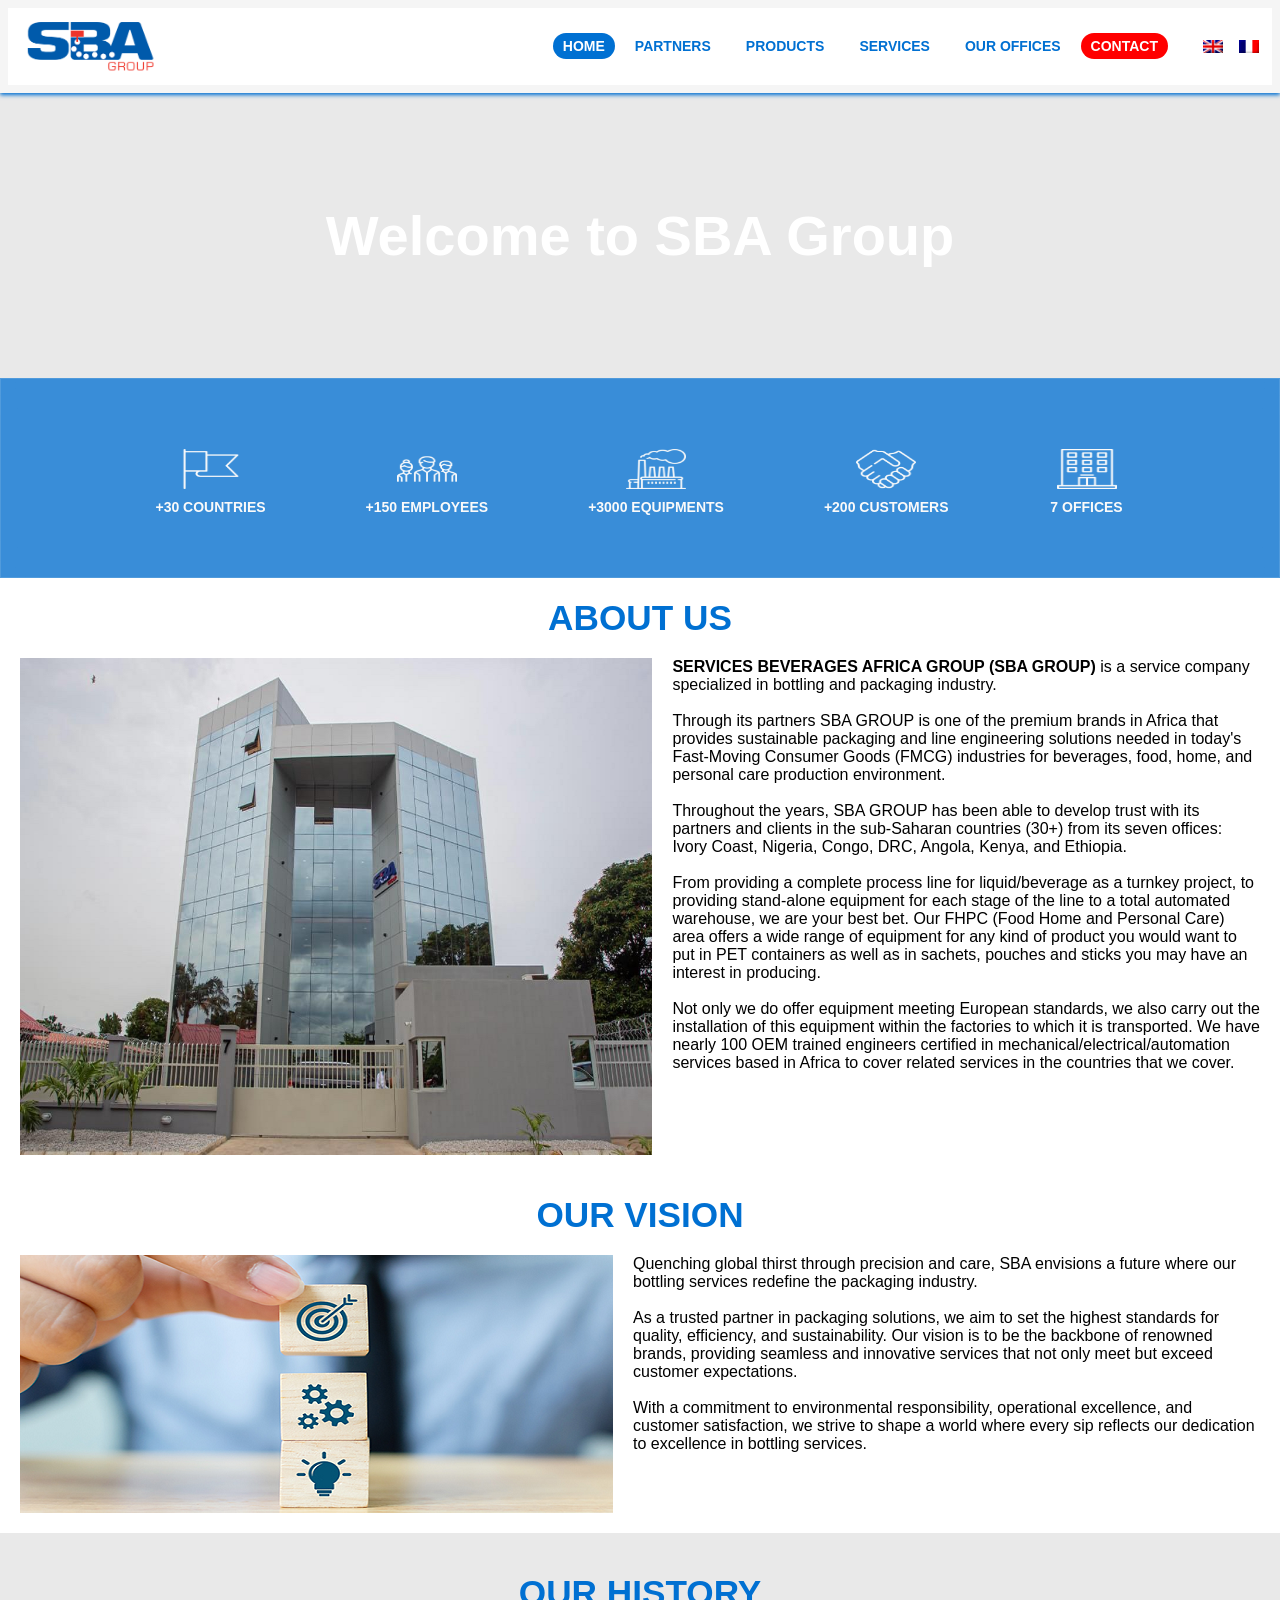
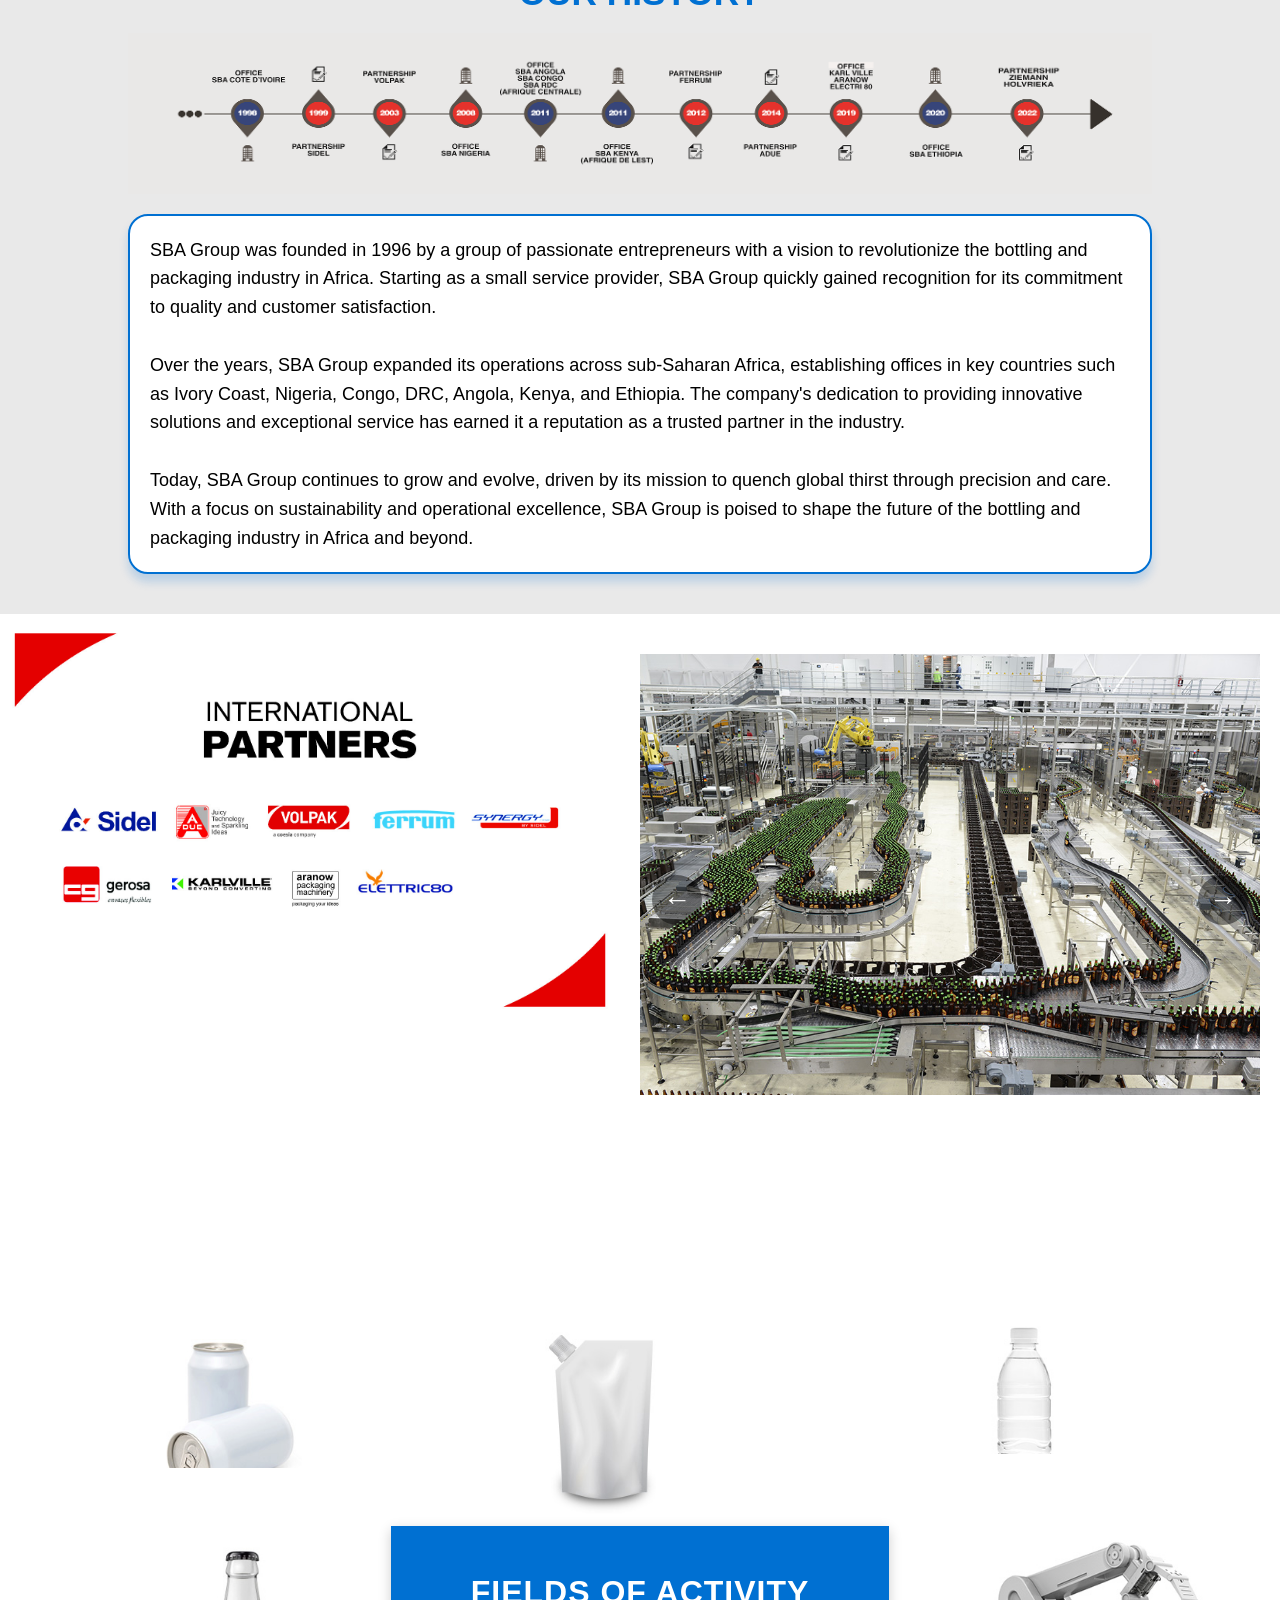
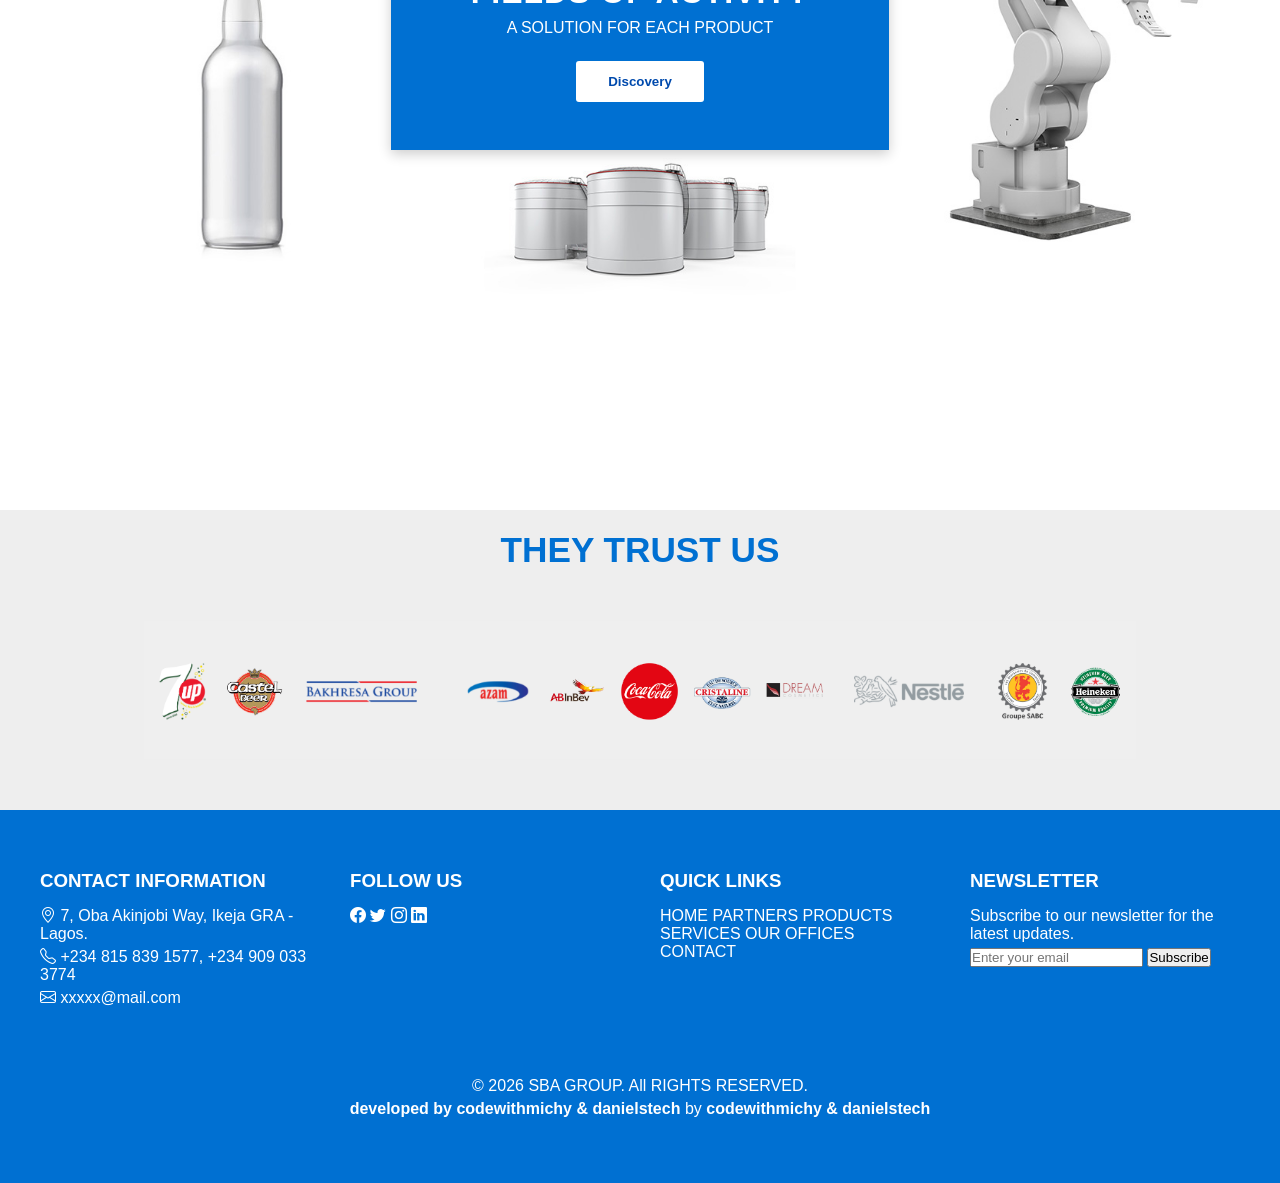
==== commit 85e54b7e: "Update index.html" ====
--- a/index.html
+++ b/index.html
@@ -237,7 +237,7 @@
             <img src="../Images/coca.png" alt="Coca-Cola Logo">
             <img src="../Images/cristaline.png" alt="Cristaline Logo">
             <img src="../Images/DREQM.png" alt="DREQM Logo">
-            <img src="../Images/nestle.png" alt="Nestlé Logo">
+            <img src="../Images/NESTLE.png" alt="Nestlé Logo">
             <img src="../Images/GPE-SABC.png" alt="GPE Logo">
             <img src="../Images/HEINEKEN.png" alt="Heineken Logo">
             <img src="../Images/friesland.png" alt="Friesland Logo">
@@ -279,10 +279,10 @@
 
         <div class="footer-section">
             <h3 data-key="follow-us">FOLLOW US</h3>
-            <a href="www.facebook.com"><i class="bi bi-facebook"></i></a>
-            <a href="www.twitter.com"><i class="bi bi-twitter"></i></a>
-            <a href="www.instagram.com"><i class="bi bi-instagram"></i></a>
-            <a href="www.linkedin.com"><i class="bi bi-linkedin"></i></a>
+            <a href="#"><i class="bi bi-facebook"></i></a>
+            <a href="#"><i class="bi bi-twitter"></i></a>
+            <a href="#"><i class="bi bi-instagram"></i></a>
+            <a href="#"><i class="bi bi-linkedin"></i></a>
         </div>
 
         <div class="footer-section">
@@ -307,11 +307,11 @@
 
     <div class="footer-bottom">
         <p data-key="copyright">&copy; 2026 SBA GROUP. All RIGHTS RESERVED.</p>
-        <p><strong data-key="developed-by">developed</strong> by <a href="#" target="_blank"><strong>codewithmichy & danielstech</strong></a></p>
+        <p><strong data-key="developed-by">developed</strong> by <strong>codewithmichy & danielstech</strong></p>
     </div>
 </footer>
 <!-- END OF FOOTER -->
 
  <script src="../JavaScript/script.js"></script>
 </body>
-</html>+</html>
--- a/CSS/index.css
+++ b/CSS/index.css
@@ -1,21 +1,26 @@
 html {
   /* overflow-y: scroll;
   overflow-x: hidden; */
-  scroll-behavior: smooth;
-  overflow-x: hidden;
-}
-/* 
+  /* scroll-behavior: smooth; */
+  overflow-x: clip;
+  margin: 0;
+  padding: 0;
+  max-width: 100%;
+  box-sizing: border-box;
+  position: sticky;
+}
+
 @media (max-width: 480px) {
   html {
     overflow-x: hidden;
   }
-} */
-
-* {
+} 
+
+ * {
   margin: 0;
   padding: 0;
   box-sizing: border-box;
-}
+} 
 
 body {
   font-family: -apple-system, BlinkMacSystemFont, Segoe UI, Roboto, Helvetica Neue, Arial, Noto Sans, sans-serif, Apple Color Emoji, Segoe UI Emoji, Segoe UI Symbol, Noto Color Emoji;
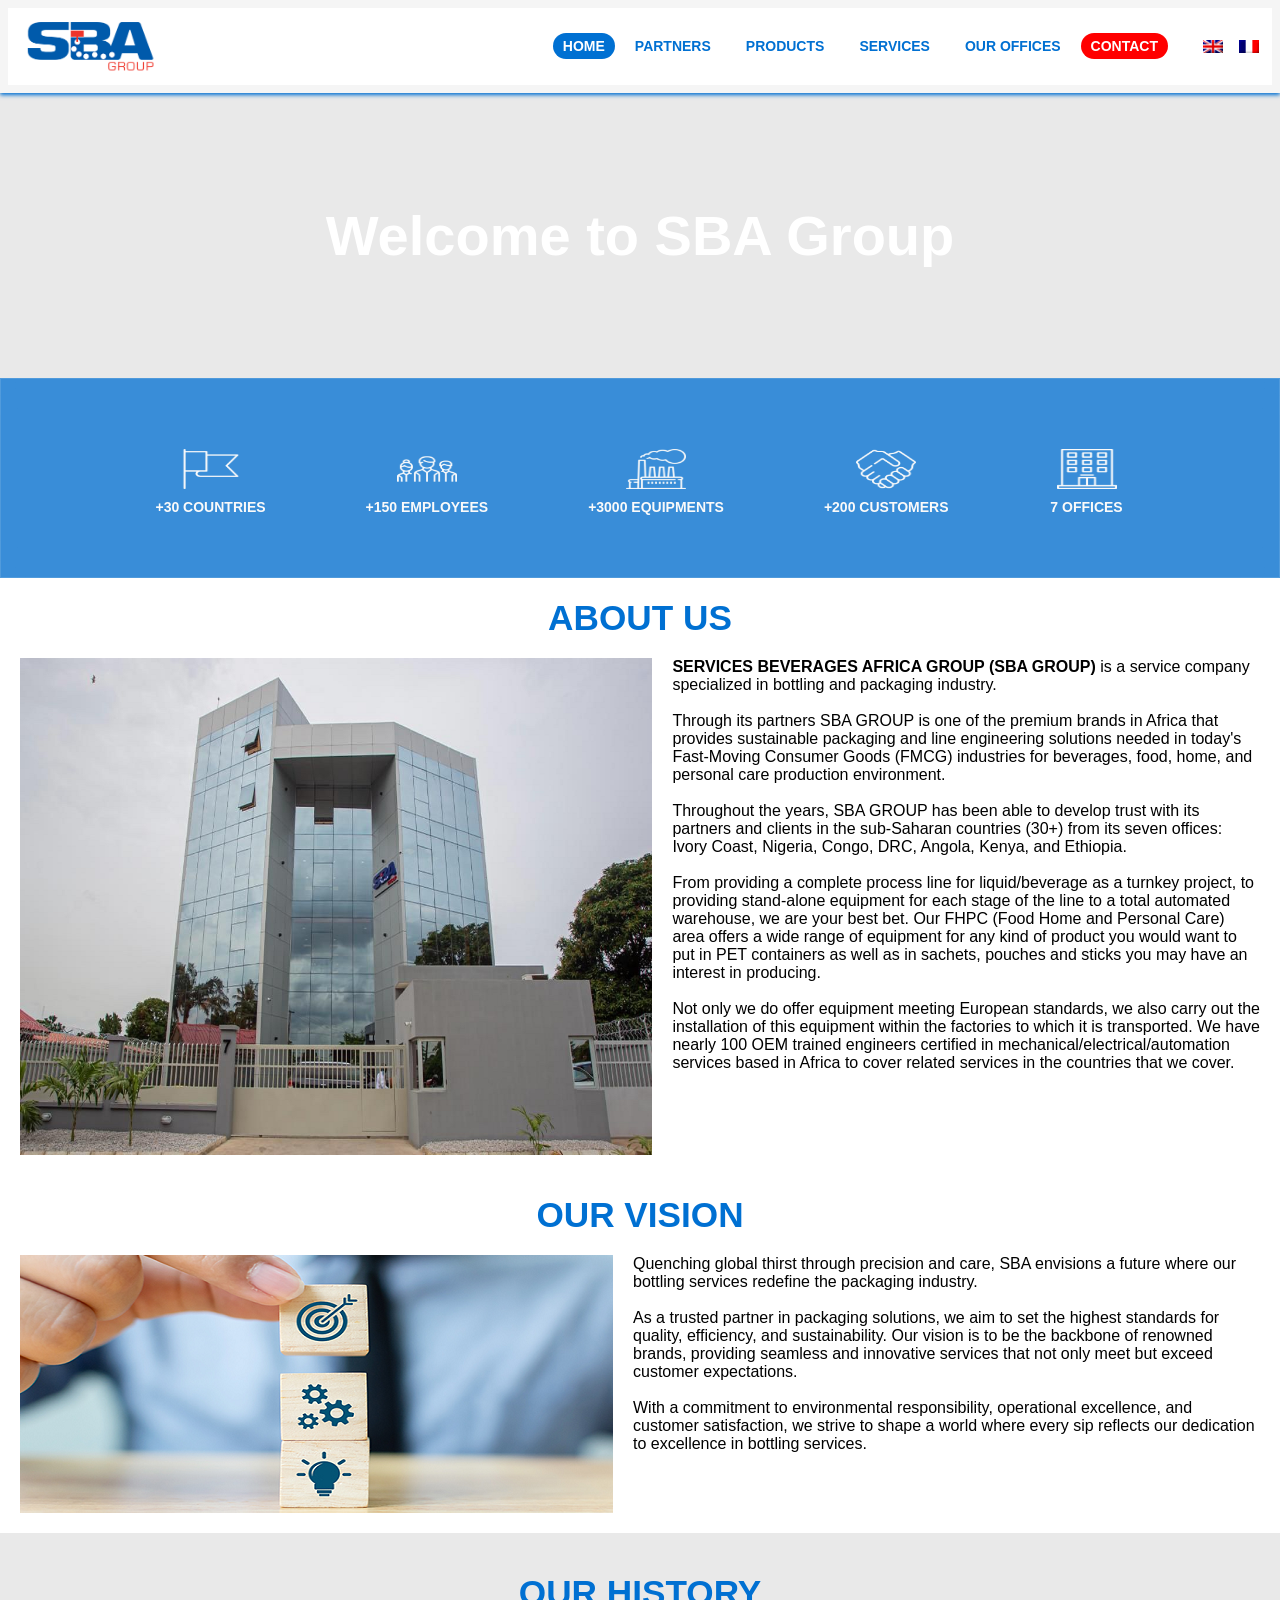
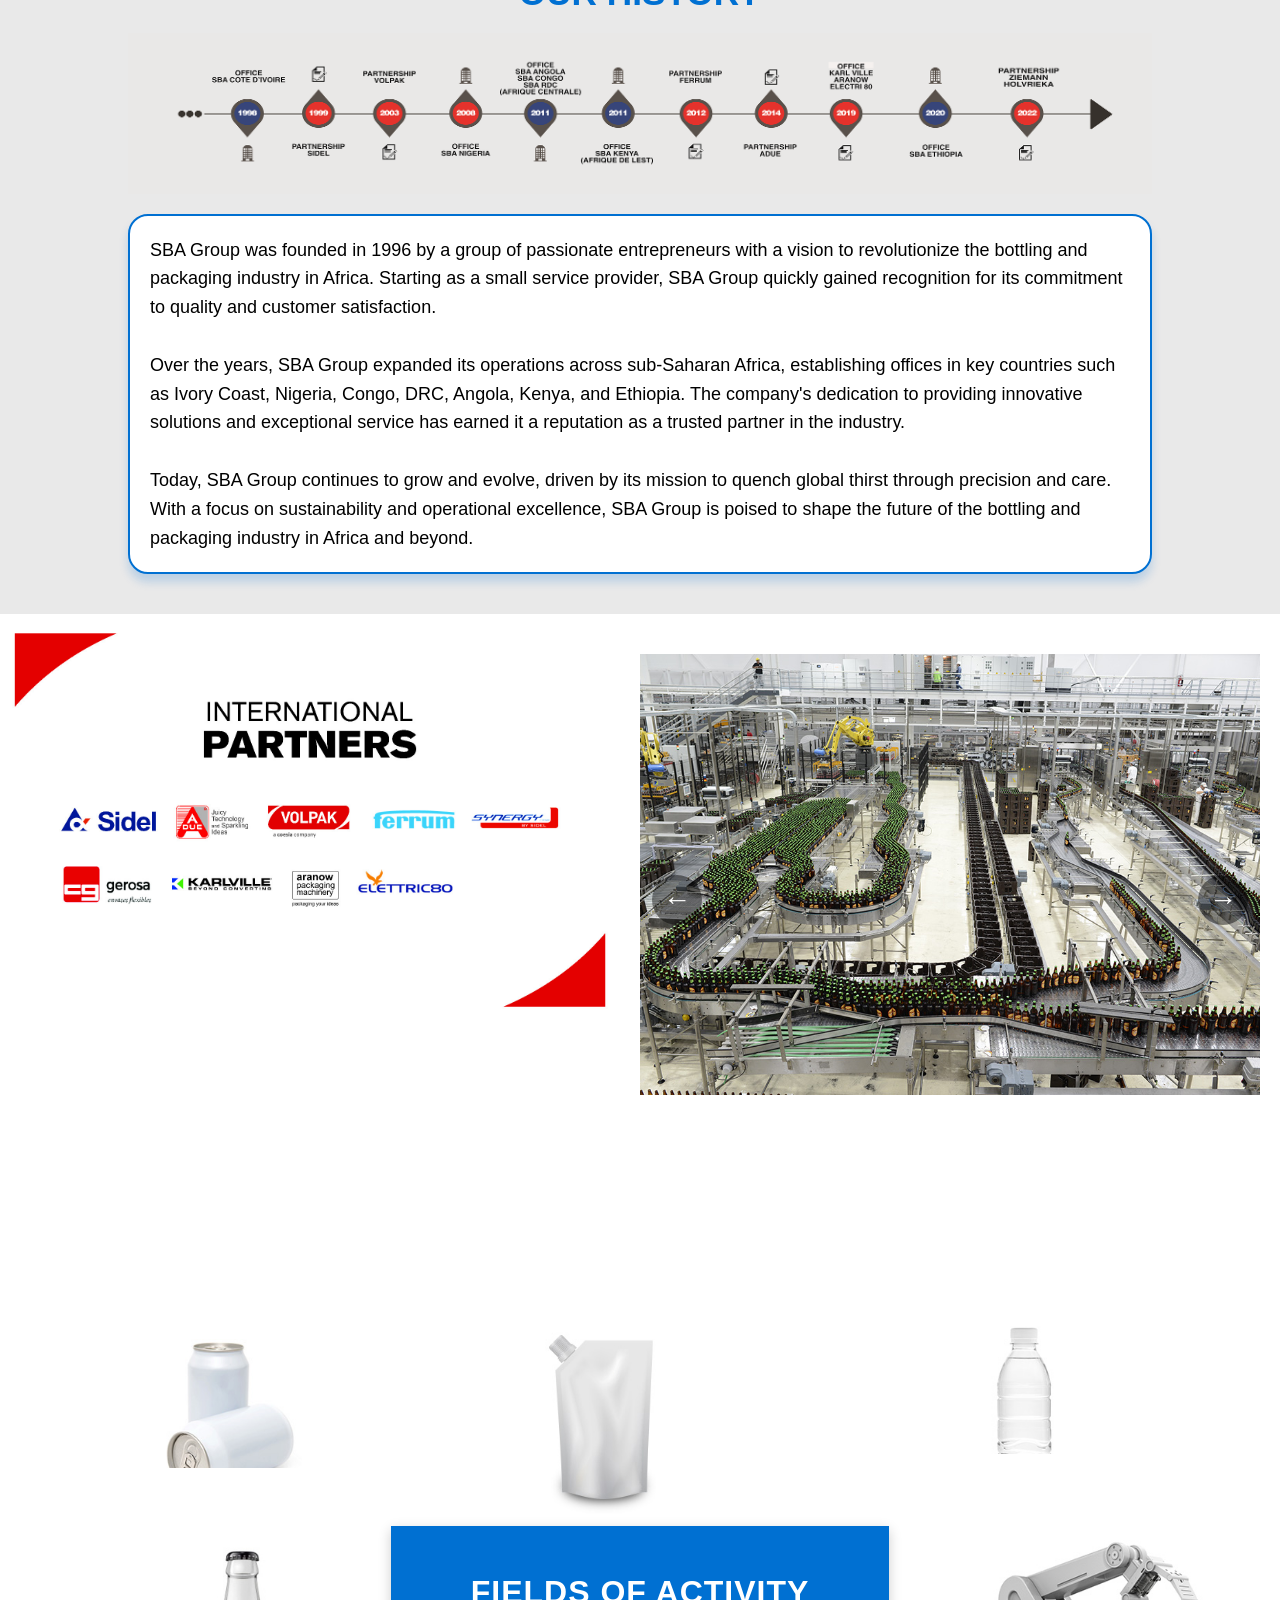
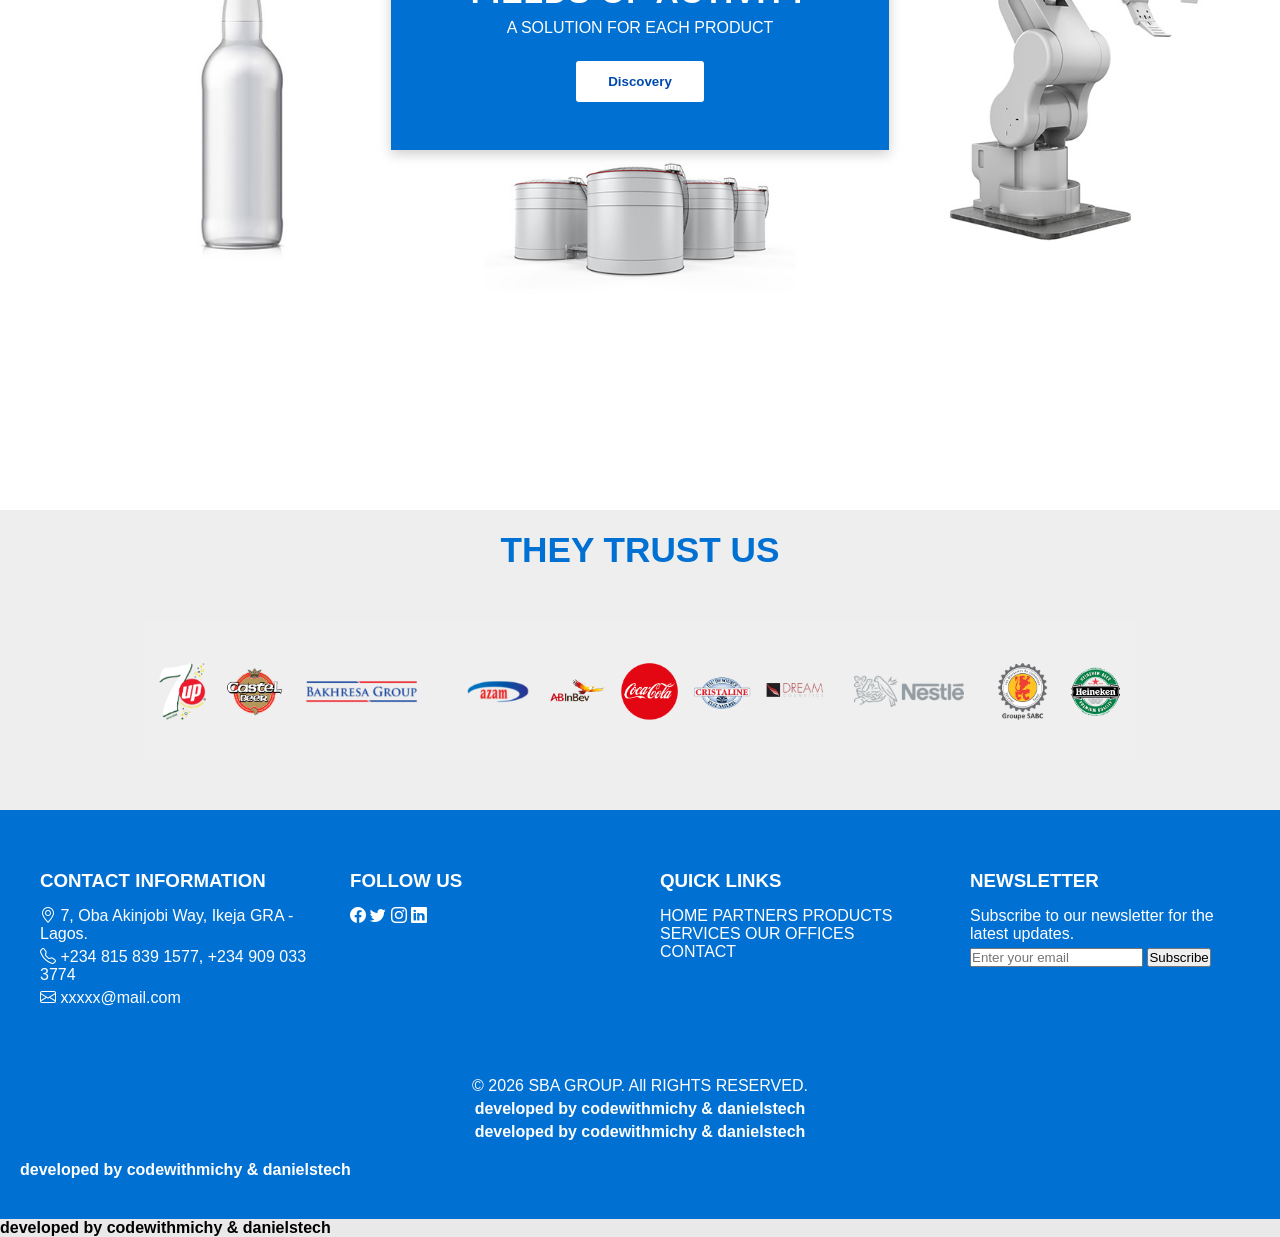
==== commit 9ba563d0: "Update print statement from 'Hello' to 'Goodbye'" ====
--- a/index.html
+++ b/index.html
@@ -307,7 +307,7 @@
 
     <div class="footer-bottom">
         <p data-key="copyright">&copy; 2026 SBA GROUP. All RIGHTS RESERVED.</p>
-        <p><strong data-key="developed-by">developed</strong> by <strong>codewithmichy & danielstech</strong></p>
+        <p><strong data-key="developed-by"> <strong>codewithmichy & danielstech</strong></p>
     </div>
 </footer>
 <!-- END OF FOOTER -->
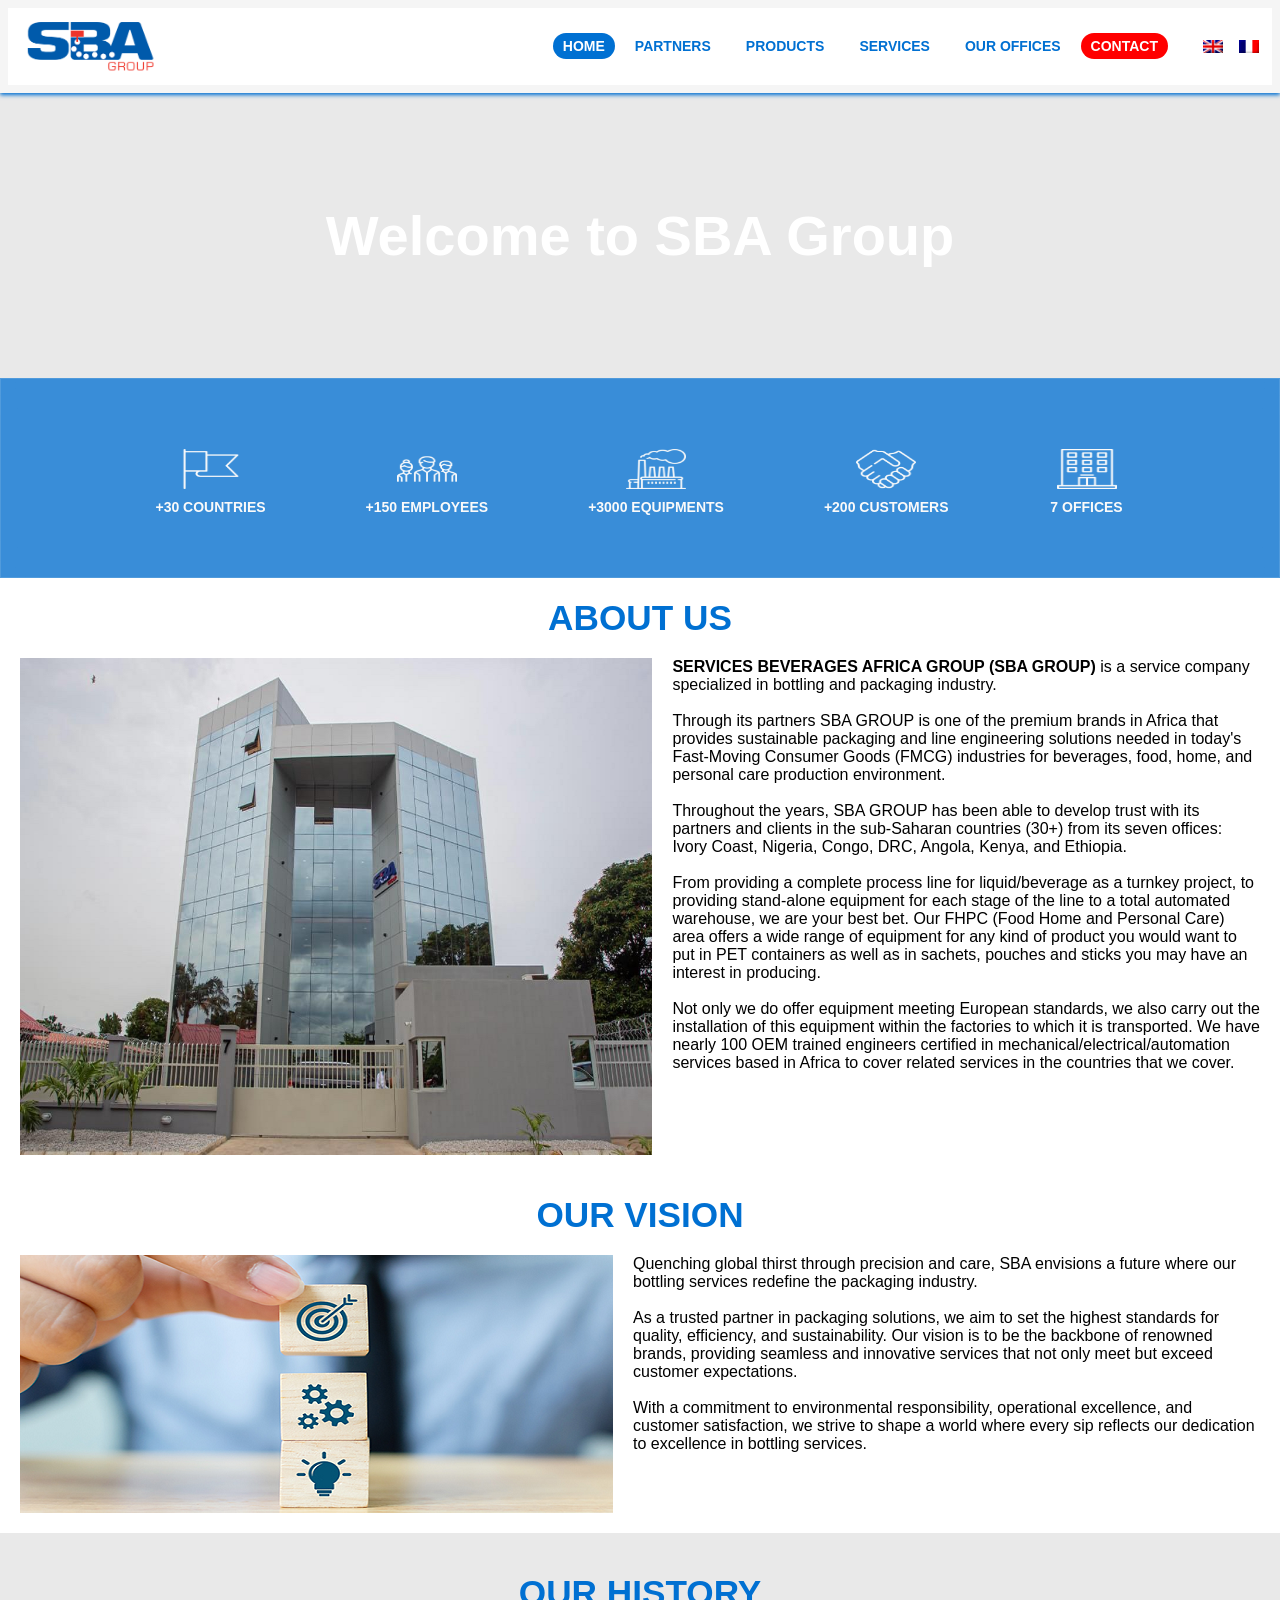
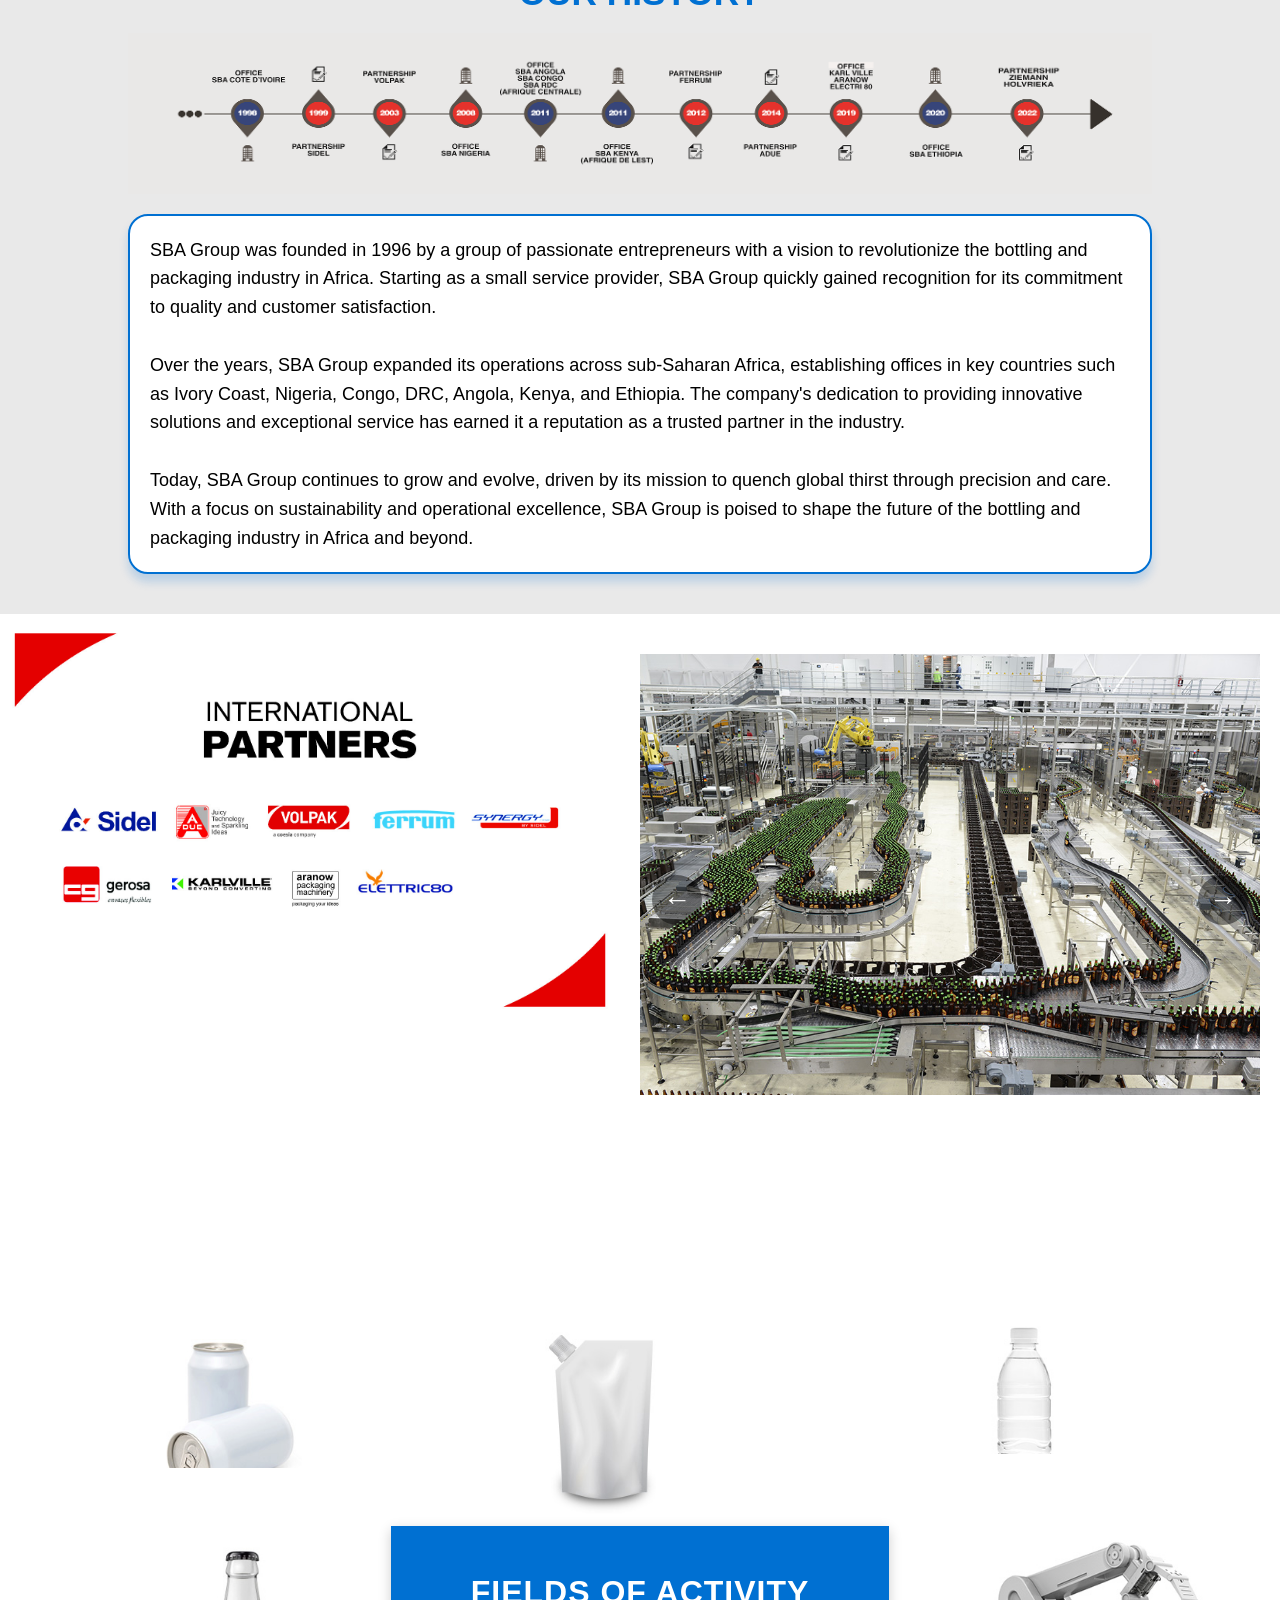
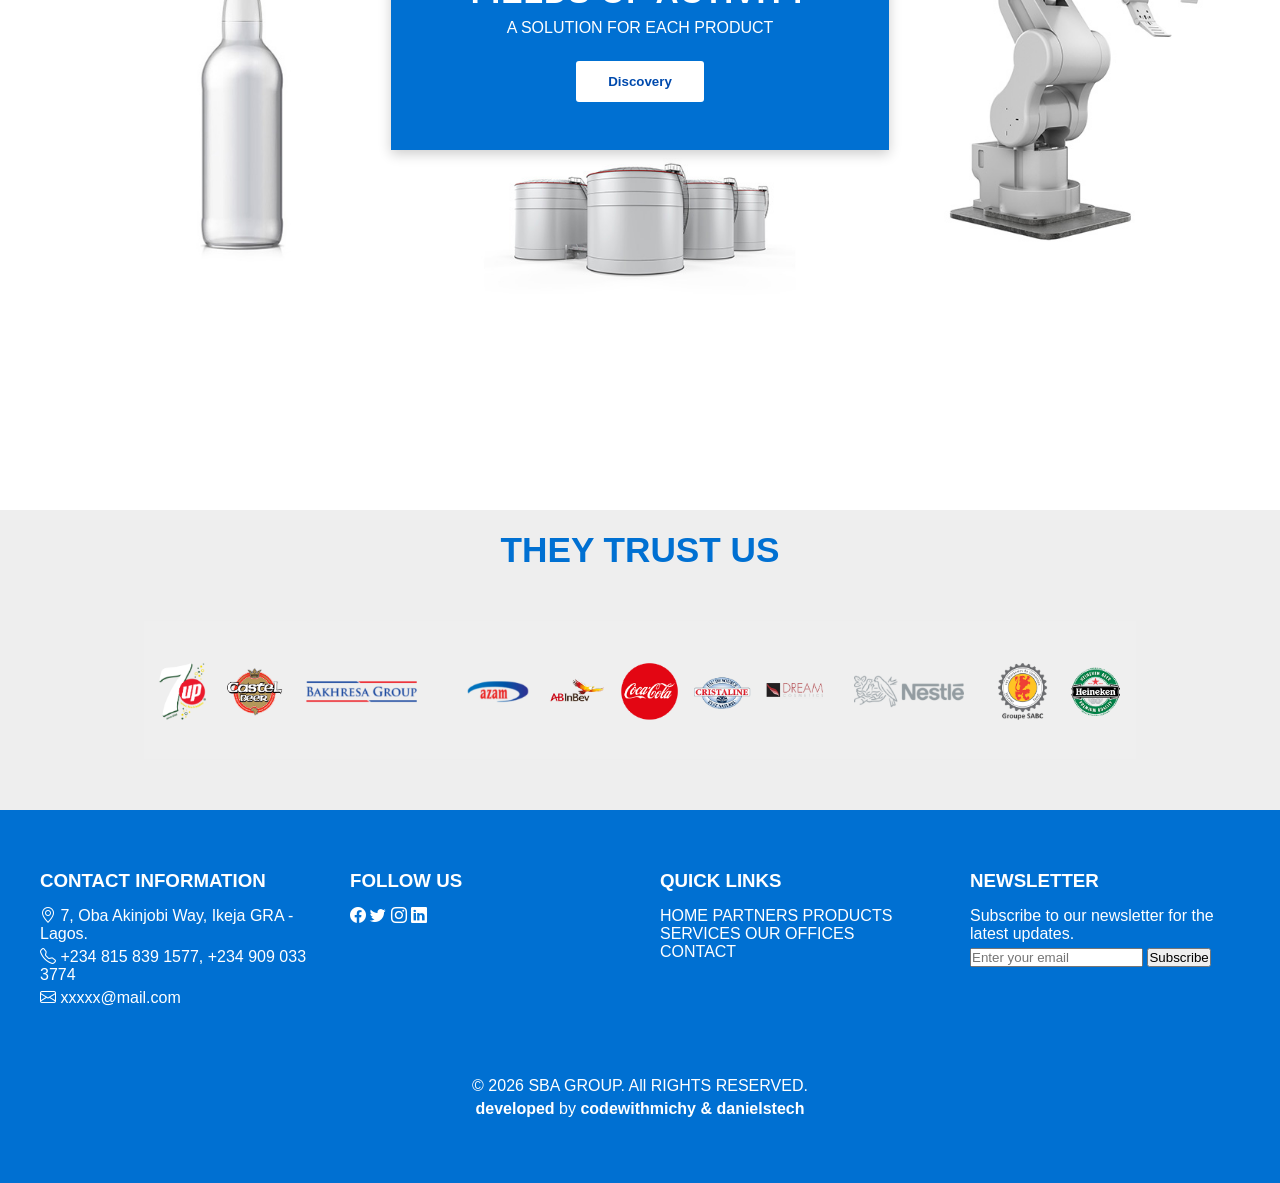
==== commit f5e8ddc8: "Update index.html" ====
--- a/index.html
+++ b/index.html
@@ -307,7 +307,7 @@
 
     <div class="footer-bottom">
         <p data-key="copyright">&copy; 2026 SBA GROUP. All RIGHTS RESERVED.</p>
-        <p><strong data-key="developed-by"> <strong>codewithmichy & danielstech</strong></p>
+        <p><strong>developed</strong> by <strong>codewithmichy & danielstech</strong></p>
     </div>
 </footer>
 <!-- END OF FOOTER -->
